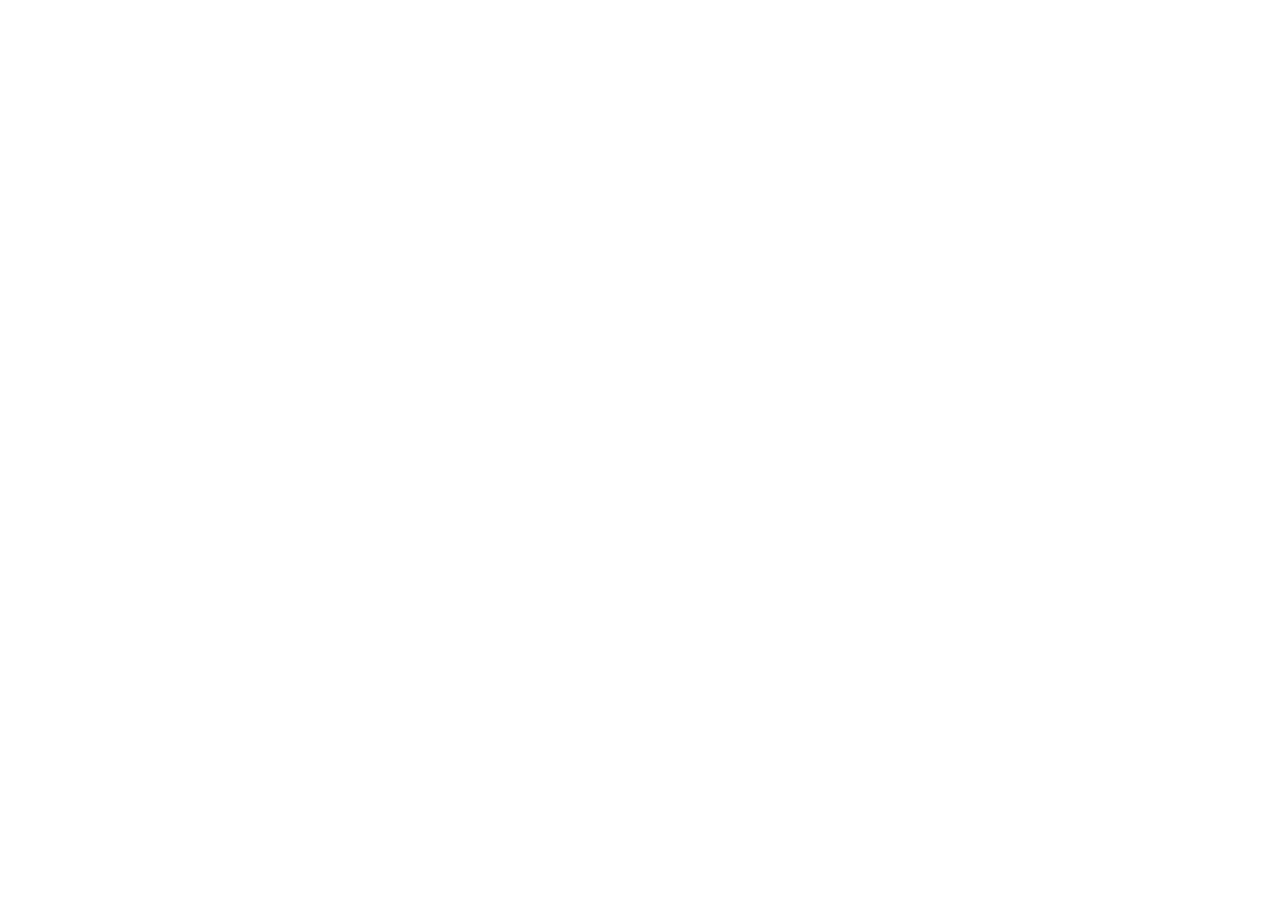
==== docs/index.html @ 4c11ac91 "Docs agregados" ====
<!doctype html><html lang="en"><head><meta charset="utf-8"/><link rel="icon" href="/favicon.ico"/><meta name="viewport" content="width=device-width,initial-scale=1"/><meta name="theme-color" content="#000000"/><meta name="description" content="Web site created using create-react-app"/><link rel="apple-touch-icon" href="/logo192.png"/><link rel="manifest" href="/manifest.json"/><link rel="stylesheet" href="https://cdnjs.cloudflare.com/ajax/libs/animate.css/4.1.1/animate.min.css"/><title>GifExpertApp</title><link href="/static/css/main.c6616d16.chunk.css" rel="stylesheet"></head><body><noscript>You need to enable JavaScript to run this app.</noscript><div id="root"></div><script>!function(e){function r(r){for(var n,p,f=r[0],i=r[1],l=r[2],c=0,s=[];c<f.length;c++)p=f[c],Object.prototype.hasOwnProperty.call(o,p)&&o[p]&&s.push(o[p][0]),o[p]=0;for(n in i)Object.prototype.hasOwnProperty.call(i,n)&&(e[n]=i[n]);for(a&&a(r);s.length;)s.shift()();return u.push.apply(u,l||[]),t()}function t(){for(var e,r=0;r<u.length;r++){for(var t=u[r],n=!0,f=1;f<t.length;f++){var i=t[f];0!==o[i]&&(n=!1)}n&&(u.splice(r--,1),e=p(p.s=t[0]))}return e}var n={},o={1:0},u=[];function p(r){if(n[r])return n[r].exports;var t=n[r]={i:r,l:!1,exports:{}};return e[r].call(t.exports,t,t.exports,p),t.l=!0,t.exports}p.m=e,p.c=n,p.d=function(e,r,t){p.o(e,r)||Object.defineProperty(e,r,{enumerable:!0,get:t})},p.r=function(e){"undefined"!=typeof Symbol&&Symbol.toStringTag&&Object.defineProperty(e,Symbol.toStringTag,{value:"Module"}),Object.defineProperty(e,"__esModule",{value:!0})},p.t=function(e,r){if(1&r&&(e=p(e)),8&r)return e;if(4&r&&"object"==typeof e&&e&&e.__esModule)return e;var t=Object.create(null);if(p.r(t),Object.defineProperty(t,"default",{enumerable:!0,value:e}),2&r&&"string"!=typeof e)for(var n in e)p.d(t,n,function(r){return e[r]}.bind(null,n));return t},p.n=function(e){var r=e&&e.__esModule?function(){return e.default}:function(){return e};return p.d(r,"a",r),r},p.o=function(e,r){return Object.prototype.hasOwnProperty.call(e,r)},p.p="/";var f=this["webpackJsonpgif-expert-app"]=this["webpackJsonpgif-expert-app"]||[],i=f.push.bind(f);f.push=r,f=f.slice();for(var l=0;l<f.length;l++)r(f[l]);var a=i;t()}([])</script><script src="/static/js/2.037a7699.chunk.js"></script><script src="/static/js/main.b3765cf5.chunk.js"></script></body></html>
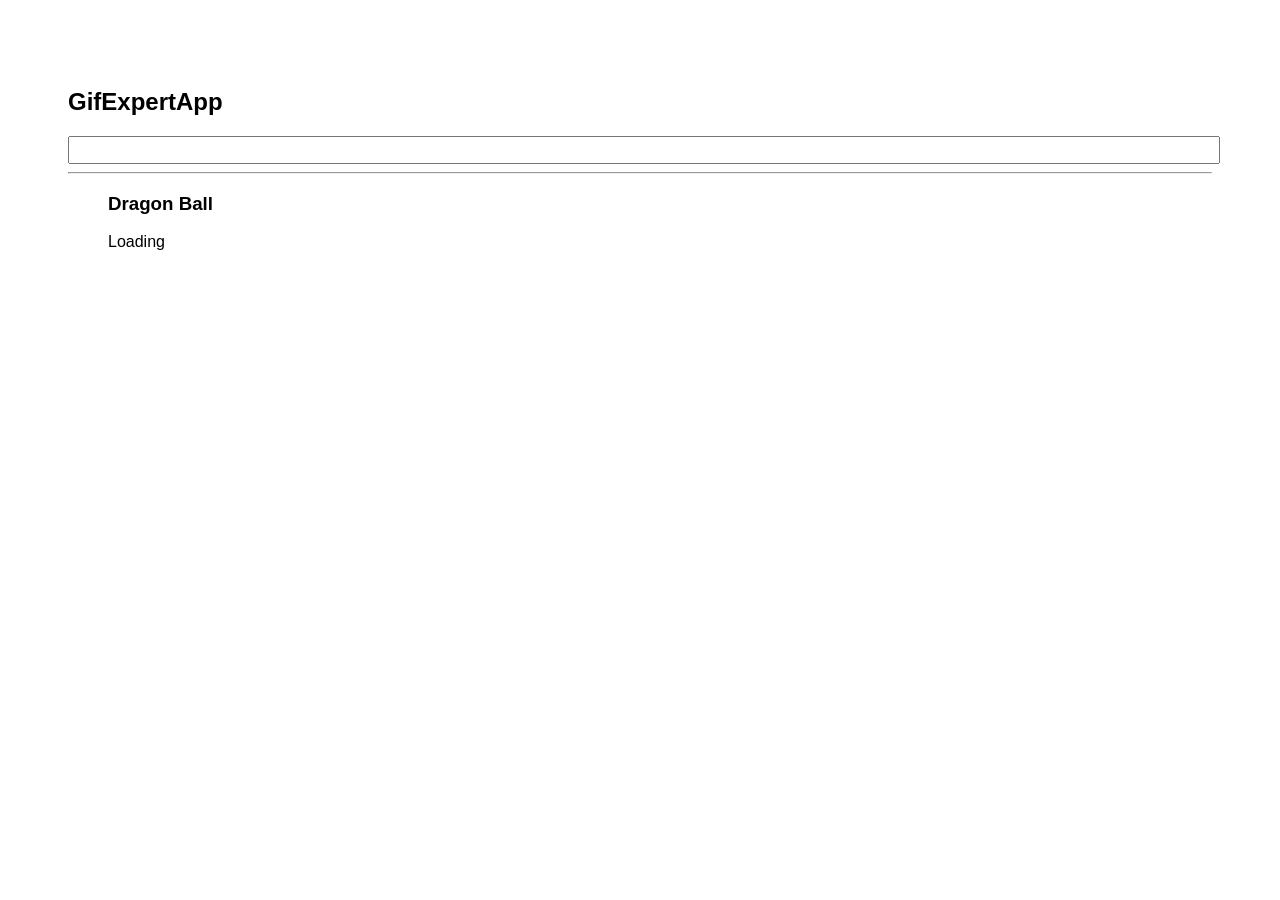
==== commit c55763e4: "index.html actualizado" ====
--- a/docs/index.html
+++ b/docs/index.html
@@ -1 +1,24 @@
-<!doctype html><html lang="en"><head><meta charset="utf-8"/><link rel="icon" href="/favicon.ico"/><meta name="viewport" content="width=device-width,initial-scale=1"/><meta name="theme-color" content="#000000"/><meta name="description" content="Web site created using create-react-app"/><link rel="apple-touch-icon" href="/logo192.png"/><link rel="manifest" href="/manifest.json"/><link rel="stylesheet" href="https://cdnjs.cloudflare.com/ajax/libs/animate.css/4.1.1/animate.min.css"/><title>GifExpertApp</title><link href="/static/css/main.c6616d16.chunk.css" rel="stylesheet"></head><body><noscript>You need to enable JavaScript to run this app.</noscript><div id="root"></div><script>!function(e){function r(r){for(var n,p,f=r[0],i=r[1],l=r[2],c=0,s=[];c<f.length;c++)p=f[c],Object.prototype.hasOwnProperty.call(o,p)&&o[p]&&s.push(o[p][0]),o[p]=0;for(n in i)Object.prototype.hasOwnProperty.call(i,n)&&(e[n]=i[n]);for(a&&a(r);s.length;)s.shift()();return u.push.apply(u,l||[]),t()}function t(){for(var e,r=0;r<u.length;r++){for(var t=u[r],n=!0,f=1;f<t.length;f++){var i=t[f];0!==o[i]&&(n=!1)}n&&(u.splice(r--,1),e=p(p.s=t[0]))}return e}var n={},o={1:0},u=[];function p(r){if(n[r])return n[r].exports;var t=n[r]={i:r,l:!1,exports:{}};return e[r].call(t.exports,t,t.exports,p),t.l=!0,t.exports}p.m=e,p.c=n,p.d=function(e,r,t){p.o(e,r)||Object.defineProperty(e,r,{enumerable:!0,get:t})},p.r=function(e){"undefined"!=typeof Symbol&&Symbol.toStringTag&&Object.defineProperty(e,Symbol.toStringTag,{value:"Module"}),Object.defineProperty(e,"__esModule",{value:!0})},p.t=function(e,r){if(1&r&&(e=p(e)),8&r)return e;if(4&r&&"object"==typeof e&&e&&e.__esModule)return e;var t=Object.create(null);if(p.r(t),Object.defineProperty(t,"default",{enumerable:!0,value:e}),2&r&&"string"!=typeof e)for(var n in e)p.d(t,n,function(r){return e[r]}.bind(null,n));return t},p.n=function(e){var r=e&&e.__esModule?function(){return e.default}:function(){return e};return p.d(r,"a",r),r},p.o=function(e,r){return Object.prototype.hasOwnProperty.call(e,r)},p.p="/";var f=this["webpackJsonpgif-expert-app"]=this["webpackJsonpgif-expert-app"]||[],i=f.push.bind(f);f.push=r,f=f.slice();for(var l=0;l<f.length;l++)r(f[l]);var a=i;t()}([])</script><script src="/static/js/2.037a7699.chunk.js"></script><script src="/static/js/main.b3765cf5.chunk.js"></script></body></html>+<!doctype html>
+<html lang="en">
+
+<head>
+    <meta charset="utf-8" />
+    <link rel="icon" href="./favicon.ico" />
+    <meta name="viewport" content="width=device-width,initial-scale=1" />
+    <meta name="theme-color" content="#000000" />
+    <meta name="description" content="Web site created using create-react-app" />
+    <link rel="apple-touch-icon" href="./logo192.png" />
+    <link rel="manifest" href="./manifest.json" />
+    <link rel="stylesheet" href="https://cdnjs.cloudflare.com/ajax/libs/animate.css/4.1.1/animate.min.css" />
+    <title>GifExpertApp</title>
+    <link href="./static/css/main.c6616d16.chunk.css" rel="stylesheet">
+</head>
+
+<body><noscript>You need to enable JavaScript to run this app.</noscript>
+    <div id="root"></div>
+    <script>!function (e) { function r(r) { for (var n, p, f = r[0], i = r[1], l = r[2], c = 0, s = []; c < f.length; c++)p = f[c], Object.prototype.hasOwnProperty.call(o, p) && o[p] && s.push(o[p][0]), o[p] = 0; for (n in i) Object.prototype.hasOwnProperty.call(i, n) && (e[n] = i[n]); for (a && a(r); s.length;)s.shift()(); return u.push.apply(u, l || []), t() } function t() { for (var e, r = 0; r < u.length; r++) { for (var t = u[r], n = !0, f = 1; f < t.length; f++) { var i = t[f]; 0 !== o[i] && (n = !1) } n && (u.splice(r--, 1), e = p(p.s = t[0])) } return e } var n = {}, o = { 1: 0 }, u = []; function p(r) { if (n[r]) return n[r].exports; var t = n[r] = { i: r, l: !1, exports: {} }; return e[r].call(t.exports, t, t.exports, p), t.l = !0, t.exports } p.m = e, p.c = n, p.d = function (e, r, t) { p.o(e, r) || Object.defineProperty(e, r, { enumerable: !0, get: t }) }, p.r = function (e) { "undefined" != typeof Symbol && Symbol.toStringTag && Object.defineProperty(e, Symbol.toStringTag, { value: "Module" }), Object.defineProperty(e, "__esModule", { value: !0 }) }, p.t = function (e, r) { if (1 & r && (e = p(e)), 8 & r) return e; if (4 & r && "object" == typeof e && e && e.__esModule) return e; var t = Object.create(null); if (p.r(t), Object.defineProperty(t, "default", { enumerable: !0, value: e }), 2 & r && "string" != typeof e) for (var n in e) p.d(t, n, function (r) { return e[r] }.bind(null, n)); return t }, p.n = function (e) { var r = e && e.__esModule ? function () { return e.default } : function () { return e }; return p.d(r, "a", r), r }, p.o = function (e, r) { return Object.prototype.hasOwnProperty.call(e, r) }, p.p = "/"; var f = this["webpackJsonpgif-expert-app"] = this["webpackJsonpgif-expert-app"] || [], i = f.push.bind(f); f.push = r, f = f.slice(); for (var l = 0; l < f.length; l++)r(f[l]); var a = i; t() }([])</script>
+    <script src="./static/js/2.037a7699.chunk.js"></script>
+    <script src="./static/js/main.b3765cf5.chunk.js"></script>
+</body>
+
+</html>
--- a/docs/static/css/main.c6616d16.chunk.css
+++ b/docs/static/css/main.c6616d16.chunk.css
@@ -0,0 +1,2 @@
+*{font-family:Arial,Helvetica,sans-serif}body{padding:60px}input{color:grey;font-size:1.2rem;width:100%}.card-grid{display:-webkit-flex;display:flex;-webkit-flex-direction:row;flex-direction:row;-webkit-flex-wrap:wrap;flex-wrap:wrap}.card{-webkit-align-content:center;align-content:center;border:1px solid grey;border-radius:6px;margin-bottom:10px;margin-right:10px;overflow:hidden}.card p{padding:5px;text-align:center}.card img{max-height:170px}
+/*# sourceMappingURL=main.c6616d16.chunk.css.map */
